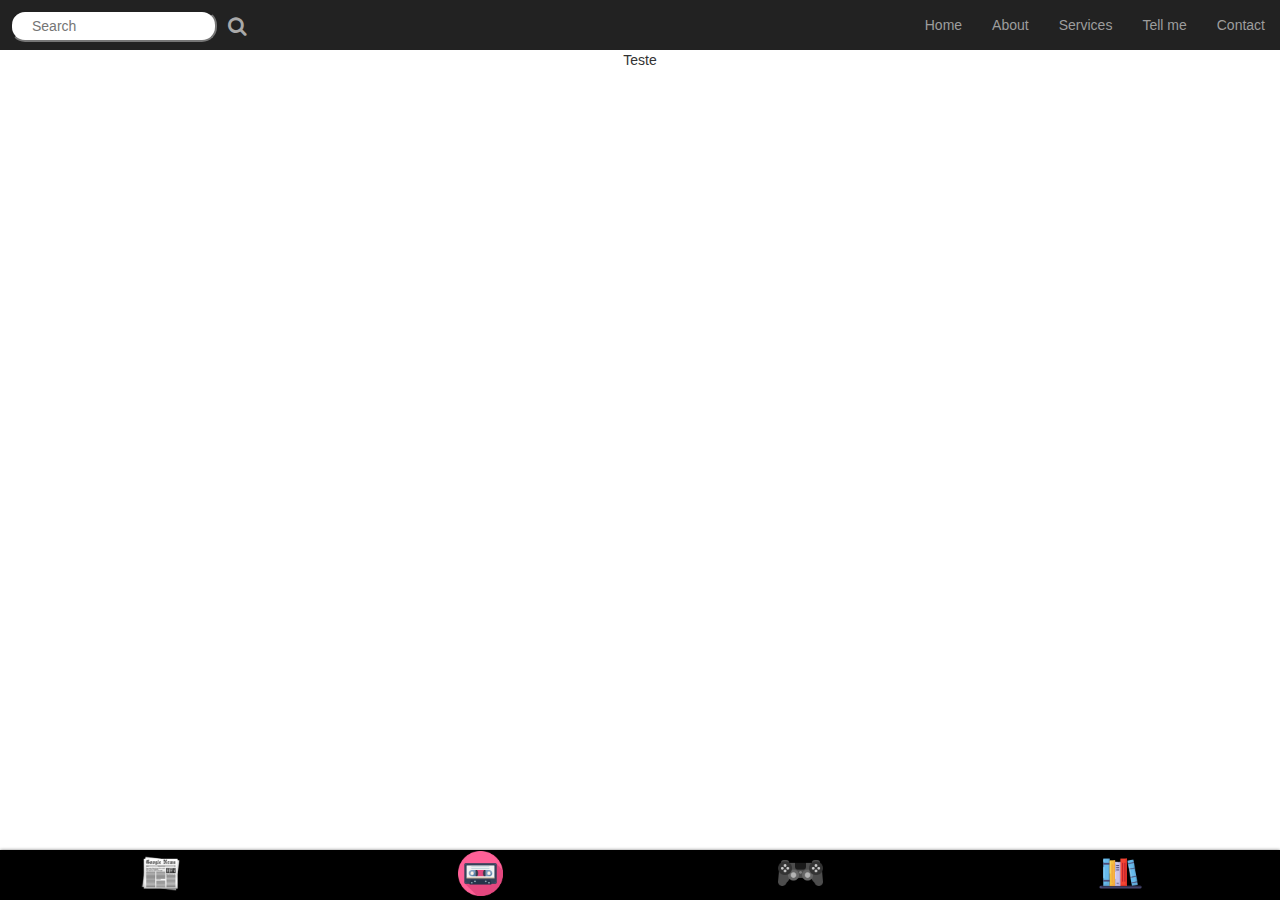
==== www/index.html @ 5d5a692f "N2-B1 App Estrutura" ====
<!DOCTYPE html>
<html>
    <head>
        <title>Entreterimento na mão!!!</title>
        <meta charset="utf-8">
        <meta name="viewport" content="width=device-width, initial-scale=1">
        <link rel="stylesheet" href="https://maxcdn.bootstrapcdn.com/bootstrap/3.4.1/css/bootstrap.min.css">
        <link rel="stylesheet" href="https://cdnjs.cloudflare.com/ajax/libs/font-awesome/4.7.0/css/font-awesome.min.css">
        <link rel="stylesheet" href="./css/index.css">
        <script src="https://ajax.googleapis.com/ajax/libs/jquery/3.5.1/jquery.min.js"></script>
        <script src="https://maxcdn.bootstrapcdn.com/bootstrap/3.4.1/js/bootstrap.min.js"></script>  
        <script src="./js/index.js"></script>      
    </head>
    <body>
        <div class="menu-superior">            
            <nav class="navbar-inverse">                
                <div class="container">
                    <div class="navbar-header">                       
                        <button type="button" class="navbar-toggle" data-toggle="collapse" data-target="#menu">
                            <span class="icon-bar"></span>
                            <span class="icon-bar"></span>
                            <span class="icon-bar"></span>
                        </button>
                        <div class="header-search">
                            <input type="search" placeholder="Search">
                            <button id="search" >
                                <i class="fa fa-search"></i>
                            </button>                            
                        </div>
                    </div>
                </div>  
                <div class="collapse navbar-collapse" id="menu">                    
                    <ul class="nav navbar-nav navbar-right">
                        <li><a href="#">Home</a></li>
                        <li><a href="#">About</a></li>
                        <li><a href="#">Services</a></li>
                        <li><a href="#">Tell me</a></li>
                        <li><a href="#">Contact</a></li>
                    </ul>
                </div>               
            </nav>   
            
        </div>
        <div id="Corpo">
            <p style="text-align: center;">Teste</p>            
        </div> 
        <div class="menu-inferior">   
            <li>
                <button onclick="News()">
                    <img src="./img/news.png" class="img-responsive">                    
                </button>                
            </li>         
            <li>
                <button onclick="Music()">
                    <img src="./img/music.png" class="img-responsive">                  
                </button>              
            </li>  
            <li>
                <button onclick="Games()">
                    <img src="./img/games.png" class="img-responsive">                   
                </button>                
            </li> 
            <li>
                <button onclick="Books()">
                    <img src="./img/books.png" class="img-responsive">                   
                </button>                
            </li>  
        </div>       
    </body>    
</html>
---- www/css/index.css ----
.header-search {
    position: absolute;
    width: 50%;
    display: inline-flex;
    margin: 10px;
    left: 0px;
}

input[type="search"] {
    border-radius: 15px;
    padding-left: 20px;
    outline: none;
}

i.fa.fa-search {
    color: darkgray;
    font-size: 20px;
    margin: 5px;
}

.menu-inferior {
    position: fixed;
    bottom: 0;
    width: 100%;
    height: 5rem;
    box-shadow: 0 0 3px rgba(0, 0, 0, 0.5); 
    background-color: #000000;
    display: flex;
    overflow-x: auto;
    align-items: center;
    justify-content: space-around;
}

li {
    list-style-type: none;
}

button {
    background-color: transparent; 
    border: 0;   
    outline: none;
}

img {
    width: 45px;
    margin: 5px;
}
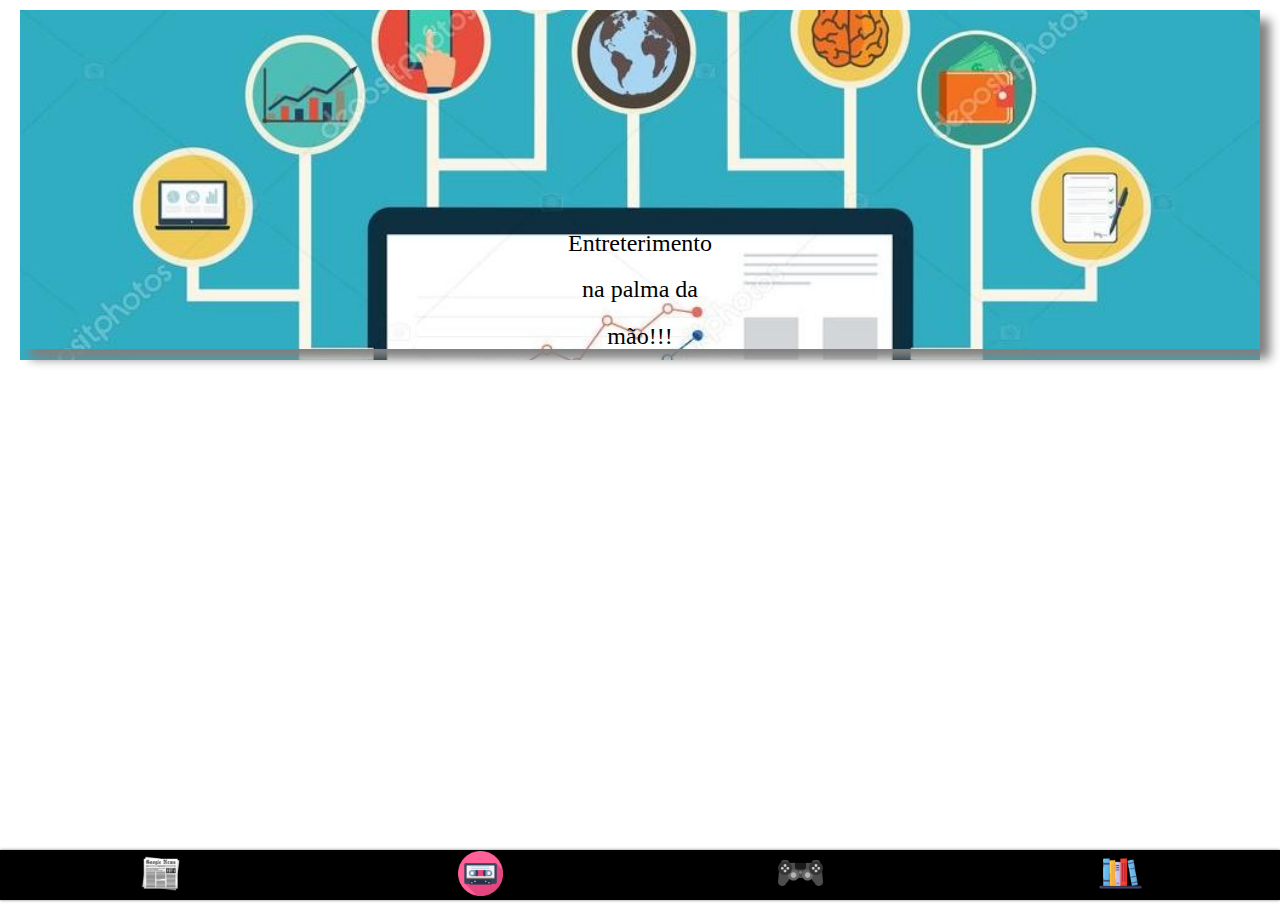
==== commit 1d2f1ee3: "Russo API - Finish" ====
--- a/www/index.html
+++ b/www/index.html
@@ -22,27 +22,29 @@
                             <span class="icon-bar"></span>
                         </button>
                         <div class="header-search">
+                            <img id="logo" class="img-responsive" src="">   
                             <input type="search" placeholder="Search">
                             <button id="search" >
                                 <i class="fa fa-search"></i>
-                            </button>                            
+                            </button>                                                    
                         </div>
                     </div>
                 </div>  
                 <div class="collapse navbar-collapse" id="menu">                    
-                    <ul class="nav navbar-nav navbar-right">
-                        <li><a href="#">Home</a></li>
-                        <li><a href="#">About</a></li>
-                        <li><a href="#">Services</a></li>
-                        <li><a href="#">Tell me</a></li>
-                        <li><a href="#">Contact</a></li>
+                    <ul id="list" class="nav navbar-nav navbar-right">                        
                     </ul>
                 </div>               
             </nav>   
             
         </div>
         <div id="Corpo">
-            <p style="text-align: center;">Teste</p>            
+            <div id="home">
+                <div id="text">
+                    <h3 >Entreterimento</h3>
+                    <h3 >na palma da</h3>
+                    <h3 >mão!!!</h3>
+                </div>                
+            </div>            
         </div> 
         <div class="menu-inferior">   
             <li>
--- a/www/css/index.css
+++ b/www/css/index.css
@@ -1,15 +1,30 @@
+html {
+    height: 100%;
+    position: inherit;
+}
+
+body {    
+    height: 100%;
+}
+
 .header-search {
     position: absolute;
-    width: 50%;
+    width: 70%;
     display: inline-flex;
     margin: 10px;
     left: 0px;
+}
+
+#logo {
+    width: 25px;
+    margin: 5px 10px 5px 0px;
 }
 
 input[type="search"] {
     border-radius: 15px;
     padding-left: 20px;
     outline: none;
+    width: 80%;
 }
 
 i.fa.fa-search {
@@ -41,8 +56,51 @@
     outline: none;
 }
 
-img {
+img.img-responsive {
     width: 45px;
     margin: 5px;
 }
 
+div#Corpo {
+    min-height: 100%;
+    position: relative;
+    margin: 10px 20px;
+}
+
+div#home {
+    margin-top: 50px;
+}
+
+div#home {    
+    position: relative;
+    height: 350px;
+    width: 100%;
+    margin: 0;
+    background: url("../img/home.jpg");
+    background-size: 100% auto;
+    background-repeat: no-repeat;    
+    font-family: 'Brush Script MT', cursive;
+    font-weight: bold;    
+    color: black;
+    text-align: center;    
+}
+
+#home #text {
+    padding-top: 200px;
+    box-shadow:  10px 10px 10px 0px gray;
+}
+
+.card {
+    margin-bottom: 40px;
+    text-align: center;
+    border: 2px black solid;
+    border-radius: 10px;
+    padding: 5px;
+    box-shadow:  10px 10px 10px 0px gray;
+    padding-bottom: 10px;
+}
+
+img.card-img-top {
+    max-width: 100%;
+    max-height:100%;
+}
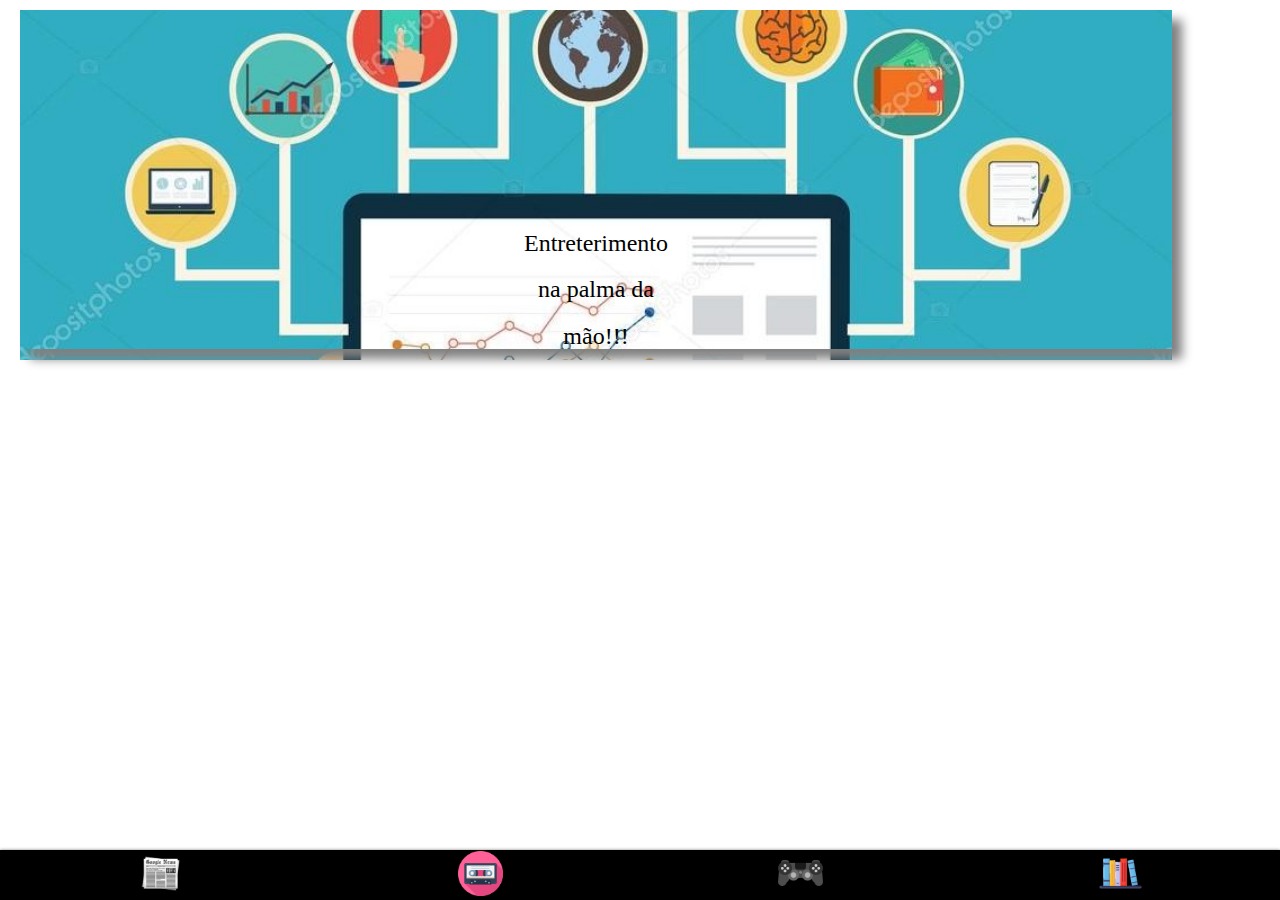
==== commit 3c0f17fd: "inclusão da api de músicas" ====
--- a/www/index.html
+++ b/www/index.html
@@ -7,6 +7,7 @@
         <link rel="stylesheet" href="https://maxcdn.bootstrapcdn.com/bootstrap/3.4.1/css/bootstrap.min.css">
         <link rel="stylesheet" href="https://cdnjs.cloudflare.com/ajax/libs/font-awesome/4.7.0/css/font-awesome.min.css">
         <link rel="stylesheet" href="./css/index.css">
+        <link rel="stylesheet" href="./css/music.css">
         <script src="https://ajax.googleapis.com/ajax/libs/jquery/3.5.1/jquery.min.js"></script>
         <script src="https://maxcdn.bootstrapcdn.com/bootstrap/3.4.1/js/bootstrap.min.js"></script>  
         <script src="./js/index.js"></script>      
@@ -23,8 +24,8 @@
                         </button>
                         <div class="header-search">
                             <img id="logo" class="img-responsive" src="">   
-                            <input type="search" placeholder="Search">
-                            <button id="search" >
+                            <input id='search' type="search" placeholder="Search">
+                            <button id="search-button" >
                                 <i class="fa fa-search"></i>
                             </button>                                                    
                         </div>
--- a/www/css/index.css
+++ b/www/css/index.css
@@ -62,9 +62,10 @@
 }
 
 div#Corpo {
-    min-height: 100%;
-    position: relative;
-    margin: 10px 20px;
+    height: 85%;
+    width: 90%;
+    position: absolute;
+    margin: 10px 20px;   
 }
 
 div#home {
@@ -91,7 +92,7 @@
 }
 
 .card {
-    margin-bottom: 40px;
+    margin-bottom: 50px;
     text-align: center;
     border: 2px black solid;
     border-radius: 10px;
@@ -100,6 +101,10 @@
     padding-bottom: 10px;
 }
 
+.card-body {
+    padding-bottom: 50px;
+}
+
 img.card-img-top {
     max-width: 100%;
     max-height:100%;
--- a/www/css/music.css
+++ b/www/css/music.css
@@ -0,0 +1,22 @@
+.body{
+    display: flex;
+    flex-direction: column;
+    align-items: center;
+}
+.image {
+    width: 350px;
+    border-radius: 10px;
+}
+.name {
+    font-size: 4rem;
+}
+.genre {
+    font-size: 3rem;
+}
+.year {
+    font-size: 2.5rem;
+}
+.bio {
+    font-size: 2rem;
+    text-align: justify;
+}
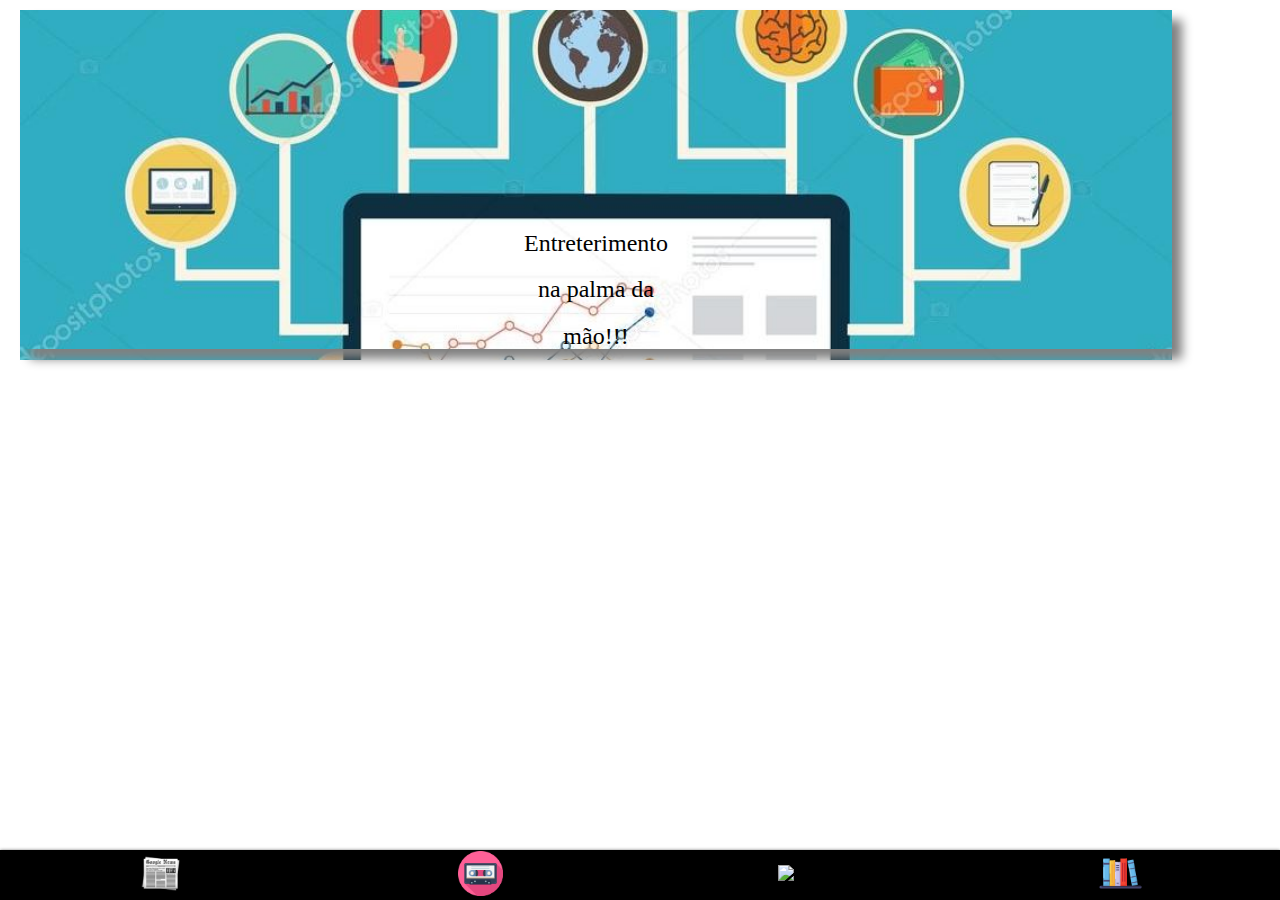
==== commit 95d46775: "Anime" ====
--- a/www/index.html
+++ b/www/index.html
@@ -60,11 +60,11 @@
             </li>  
             <li>
                 <button onclick="Games()">
-                    <img src="./img/games.png" class="img-responsive">                   
+                    <img src="./img/kakashi.png" class="img-responsive">                   
                 </button>                
             </li> 
             <li>
-                <button onclick="Books()">
+                <button onclick = "Books()">
                     <img src="./img/books.png" class="img-responsive">                   
                 </button>                
             </li>  
